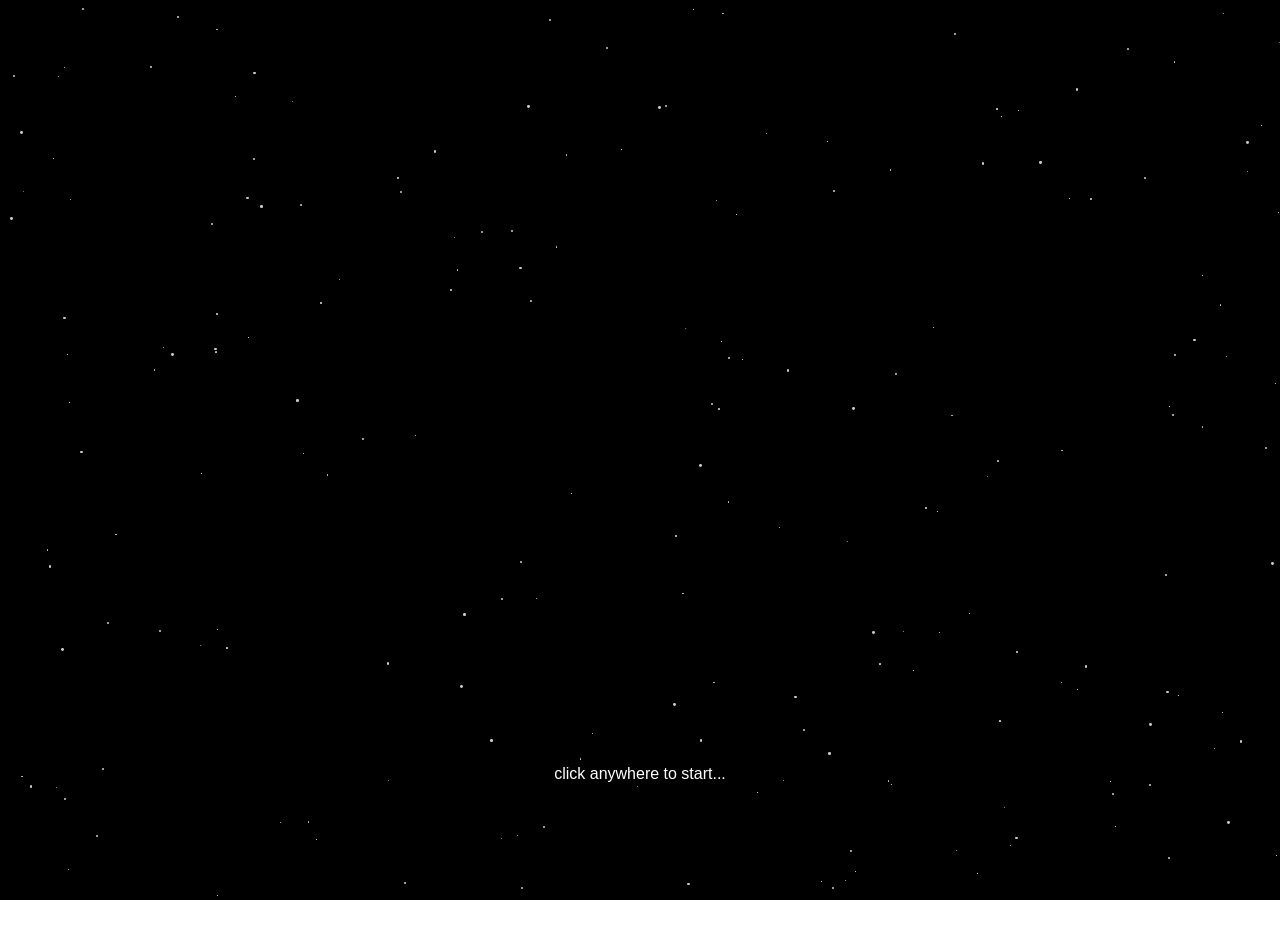
==== _main/main.html @ d75c244c "V.0.0.1.2 - Game Rework Overall:  - The main menu UI has been cleaned up and optimized  The MONEY Ga" ====
<!DOCTYPE html>
<html lang="en">

<head>
    <meta charset="UTF-8">
    <meta name="viewport"
        content="width=device-width, initial-scale=1.0, initial-scale=1.0, maximum-scale=1.0, user-scalable=no">
    <title>Shawny</title>
    <link rel="manifest" href="/manifest.json">
    <link rel="icon" type="image/png" href="/_files/images/logos/shawny512.png">
    <link rel="apple-touch-icon" href="/_files/images/logos/shawny512.png">
    <link rel="stylesheet" href="main.css">
</head>

<body>
    <div class="starry-sky-overlay">
        <p id="playText">click anywhere to start...</p>
    </div>

    <audio id="mainmenumusic" muted loop>
        <source src="/_main/audio/mainmenumusic.mp3" type="audio/mpeg">
    </audio>

    <div class="background"></div>

    <div class="container">
        <div class="level" style="background-image: url('/_main/images/click-balls-logo.png');"
            onclick="window.location.href='/_pages/_games/click-balls/click-balls.html'"></div>
        <div class="level" style="background-image: url('/_main/images/money-game-logo.png');"
            onclick="window.location.href='/_pages/_games/money-game/prologue/money-game-prologue.html'"></div>
        <div class="level" style="background-image: url('/_main/images/the-disturbance-logo.png');"
            onclick="window.location.href='/_pages/_games/intro-story/IntroStory.html'"></div>
        <!-- <div class="level" style="background-image: url('');" onclick="window.location.href=''"></div> -->
    </div>

    <!-- <p id="musicName">Song: Missing Persons by Jeremy Blake</p> -->
    <p id="version">V.0.0.1.2 - Experimental</p>

    <script src="/_main/main.js"></script>

</body>

</html>
---- _main/main.css ----
body,
html {
  scrollbar-width: none;
  margin: 0;
  padding: 25px;
  height: 100%;
  display: flex;
  justify-content: center;
  align-items: center;
  color: #fff;
  overflow: hidden;
  font-family: Arial;
}

#settings-bttn {
  background-color: transparent;
  border: none;
  cursor: not-allowed;
  position: absolute;
  top: 0;
  right: 0;
  font-size: x-large;
}

.background {
  position: fixed;
  background-color: black;
  top: 0;
  left: 0;
  width: 100%;
  height: 100%;
  z-index: -1;
  pointer-events: none;
}

.circle {
  position: absolute;
  width: 30px;
  height: 30px;
  background-color: white;
  border-radius: 50%;
}

.container {
  display: grid;
  grid-auto-flow: column;
  padding: 50px;
  height: 250px;
  overflow-x: auto;
  justify-items: center;
  align-items: center;
  scroll-snap-type: x mandatory;
  scrollbar-width: none;
  z-index: 1;
}

.level {
  background-size: cover;
  background-position: center;
  background-repeat: no-repeat;
  position: relative;
  width: 180px;
  margin: 25px;
  cursor: pointer;
  height: 180px;
  border: 3px solid rgba(255, 255, 255, 0.3);
  display: flex;
  justify-content: center;
  align-items: center;
  color: white;
  font-size: 24px;
  box-shadow: 0 5px 15px rgba(0, 0, 0, 0.4);
  transition: transform 0.3s, box-shadow 0.3s;
  backdrop-filter: blur(5px);
  scroll-snap-align: center;
}

.level::before {
  position: absolute;
  top: 10px;
  left: 50%;
  transform: translateX(-50%);
  font-size: 14px;
  color: rgba(255, 255, 255, 0.8);
}

.level:hover {
  transform: scale(1.1);
  box-shadow: 0 0 25px rgba(0, 255, 255, 0.6);
  border-color: rgba(0, 255, 255, 0.8);
}

.container::-webkit-scrollbar {
  height: 10px;
}

.container::-webkit-scrollbar-thumb {
  background: rgba(255, 255, 255, 0.3);
  border-radius: 5px;
}

.container::-webkit-scrollbar-track {
  background: rgba(255, 255, 255, 0.1);
}

/* Example content */
.content {
  position: relative;
  padding: 20px;
  z-index: 1;
  /* Make sure the content is above the background */
}

.starry-sky-overlay {
  position: fixed;
  top: 0;
  left: 0;
  width: 100%;
  height: 100%;
  background-color: black;
  /* Black with 80% opacity */
  z-index: 1000;
  /* Ensure it appears on top of other elements */
}

.star {
  position: absolute;
  background-color: white;
  border-radius: 50%;
  opacity: 0.8;
  animation: twinkle 2s infinite ease-in-out;
}

@keyframes twinkle {
  0%,
  100% {
    opacity: 0.8;
  }

  50% {
    opacity: 0.4;
  }
}

#playText {
  color: white;
  font-family: Arial;
  text-align: center;
  margin-top: 85vh;
}

#musicName {
  position: fixed;
  bottom: 0;
  text-align: center;
}

#version {
  position: fixed;
  bottom: 0;
  right: 15px;
  text-align: right;
}
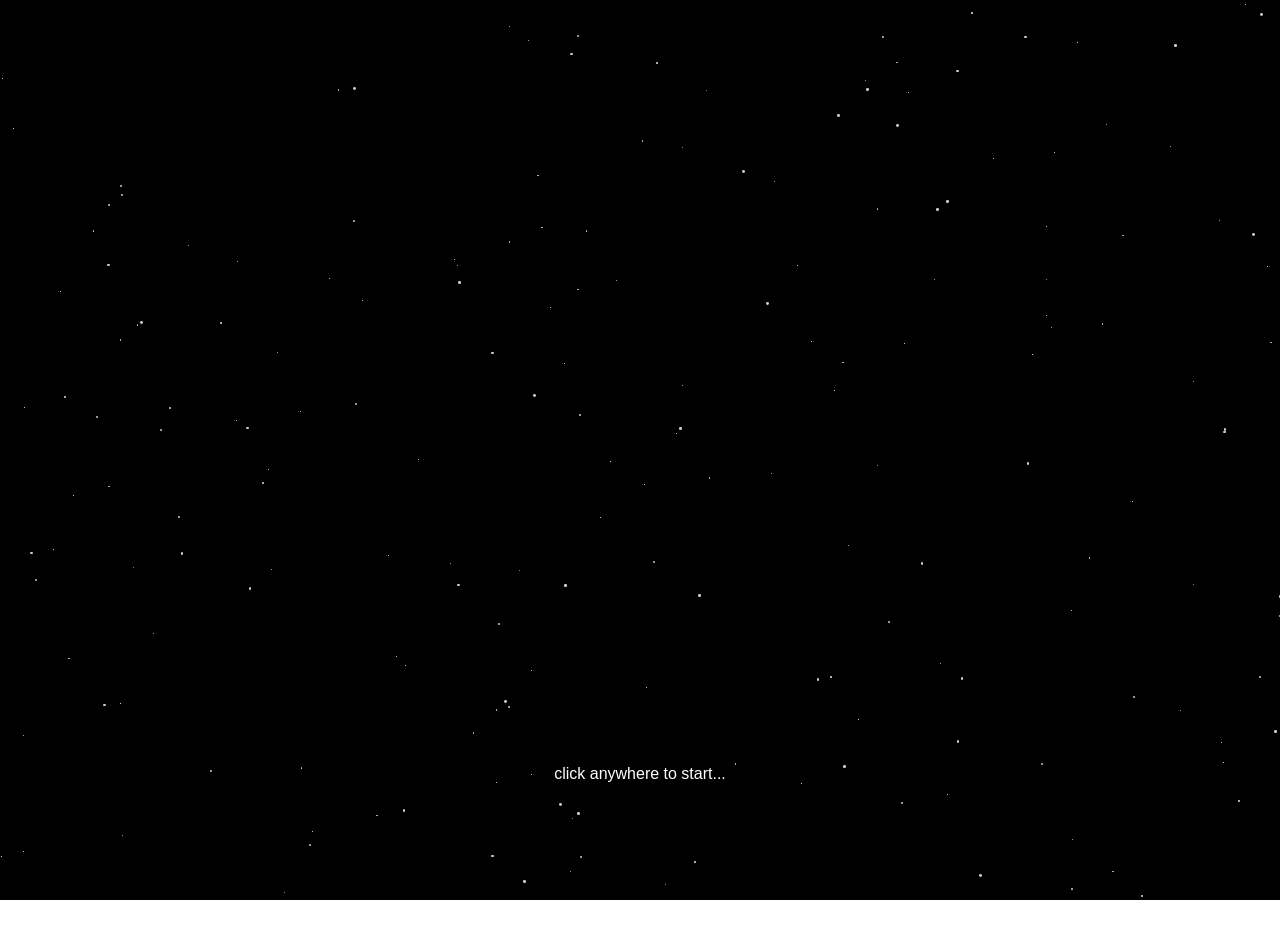
==== commit 67739b90: "the MONEY Game - Started the modifications of the Housing Market - Added motion to the browser - Add" ====
--- a/_main/main.html
+++ b/_main/main.html
@@ -9,7 +9,161 @@
     <link rel="manifest" href="/manifest.json">
     <link rel="icon" type="image/png" href="/_files/images/logos/shawny512.png">
     <link rel="apple-touch-icon" href="/_files/images/logos/shawny512.png">
-    <link rel="stylesheet" href="main.css">
+    <style>
+        body,
+        html {
+            scrollbar-width: none;
+            margin: 0;
+            padding: 25px;
+            height: 100%;
+            display: flex;
+            justify-content: center;
+            align-items: center;
+            color: #fff;
+            overflow: hidden;
+            font-family: Arial;
+        }
+
+        .background {
+            position: fixed;
+            background-color: black;
+            top: 0;
+            left: 0;
+            width: 100%;
+            height: 100%;
+            z-index: -1;
+            pointer-events: none;
+        }
+
+        .circle {
+            position: absolute;
+            width: 30px;
+            height: 30px;
+            background-color: white;
+            border-radius: 50%;
+        }
+
+        .container {
+            display: grid;
+            grid-auto-flow: column;
+            grid-gap: 30px;
+            padding: 20px;
+            height: 250px;
+            overflow-x: auto;
+            justify-items: center;
+            align-items: center;
+            scroll-snap-type: x mandatory;
+            scrollbar-width: none;
+            z-index: 1;
+        }
+
+        .level {
+            background-size: cover;
+            background-position: center;
+            background-repeat: no-repeat;
+            position: relative;
+            width: 180px;
+            height: 180px;
+            border: 3px solid rgba(255, 255, 255, 0.3);
+            display: flex;
+            justify-content: center;
+            align-items: center;
+            color: white;
+            font-size: 24px;
+            box-shadow: 0 5px 15px rgba(0, 0, 0, 0.4);
+            transition: transform 0.3s, box-shadow 0.3s;
+            backdrop-filter: blur(5px);
+            scroll-snap-align: center;
+        }
+
+        .level::before {
+            position: absolute;
+            top: 10px;
+            left: 50%;
+            transform: translateX(-50%);
+            font-size: 14px;
+            color: rgba(255, 255, 255, 0.8);
+        }
+
+        .level:hover {
+            transform: scale(1.1);
+            box-shadow: 0 10px 25px rgba(0, 255, 255, 0.6);
+            border-color: rgba(0, 255, 255, 0.8);
+        }
+
+        .container::-webkit-scrollbar {
+            height: 10px;
+        }
+
+        .container::-webkit-scrollbar-thumb {
+            background: rgba(255, 255, 255, 0.3);
+            border-radius: 5px;
+        }
+
+        .container::-webkit-scrollbar-track {
+            background: rgba(255, 255, 255, 0.1);
+        }
+
+        /* Example content */
+        .content {
+            position: relative;
+            padding: 20px;
+            z-index: 1;
+            /* Make sure the content is above the background */
+        }
+
+        .starry-sky-overlay {
+            position: fixed;
+            top: 0;
+            left: 0;
+            width: 100%;
+            height: 100%;
+            background-color: black;
+            /* Black with 80% opacity */
+            z-index: 1000;
+            /* Ensure it appears on top of other elements */
+        }
+
+        .star {
+            position: absolute;
+            background-color: white;
+            border-radius: 50%;
+            opacity: 0.8;
+            animation: twinkle 2s infinite ease-in-out;
+        }
+
+        @keyframes twinkle {
+
+            0%,
+            100% {
+                opacity: 0.8;
+            }
+
+            50% {
+                opacity: 0.4;
+            }
+        }
+
+        #playText {
+            color: white;
+            font-family: Arial;
+            text-align: center;
+            margin-top: 85vh;
+        }
+
+        #musicName {
+            position: fixed;
+            bottom: 0;
+            text-align: center;
+        }
+
+        #version {
+            position: fixed;
+            bottom: 0;
+            right: 15px;
+            text-align: right;
+        }
+    </style>
 </head>
 
 <body>
@@ -34,7 +188,7 @@
     </div>
 
     <!-- <p id="musicName">Song: Missing Persons by Jeremy Blake</p> -->
-    <p id="version">V.0.0.1.2 - Experimental</p>
+    <p id="version">V.0.0.1.12 - Game Rework Update</p>
 
     <script src="/_main/main.js"></script>
 
